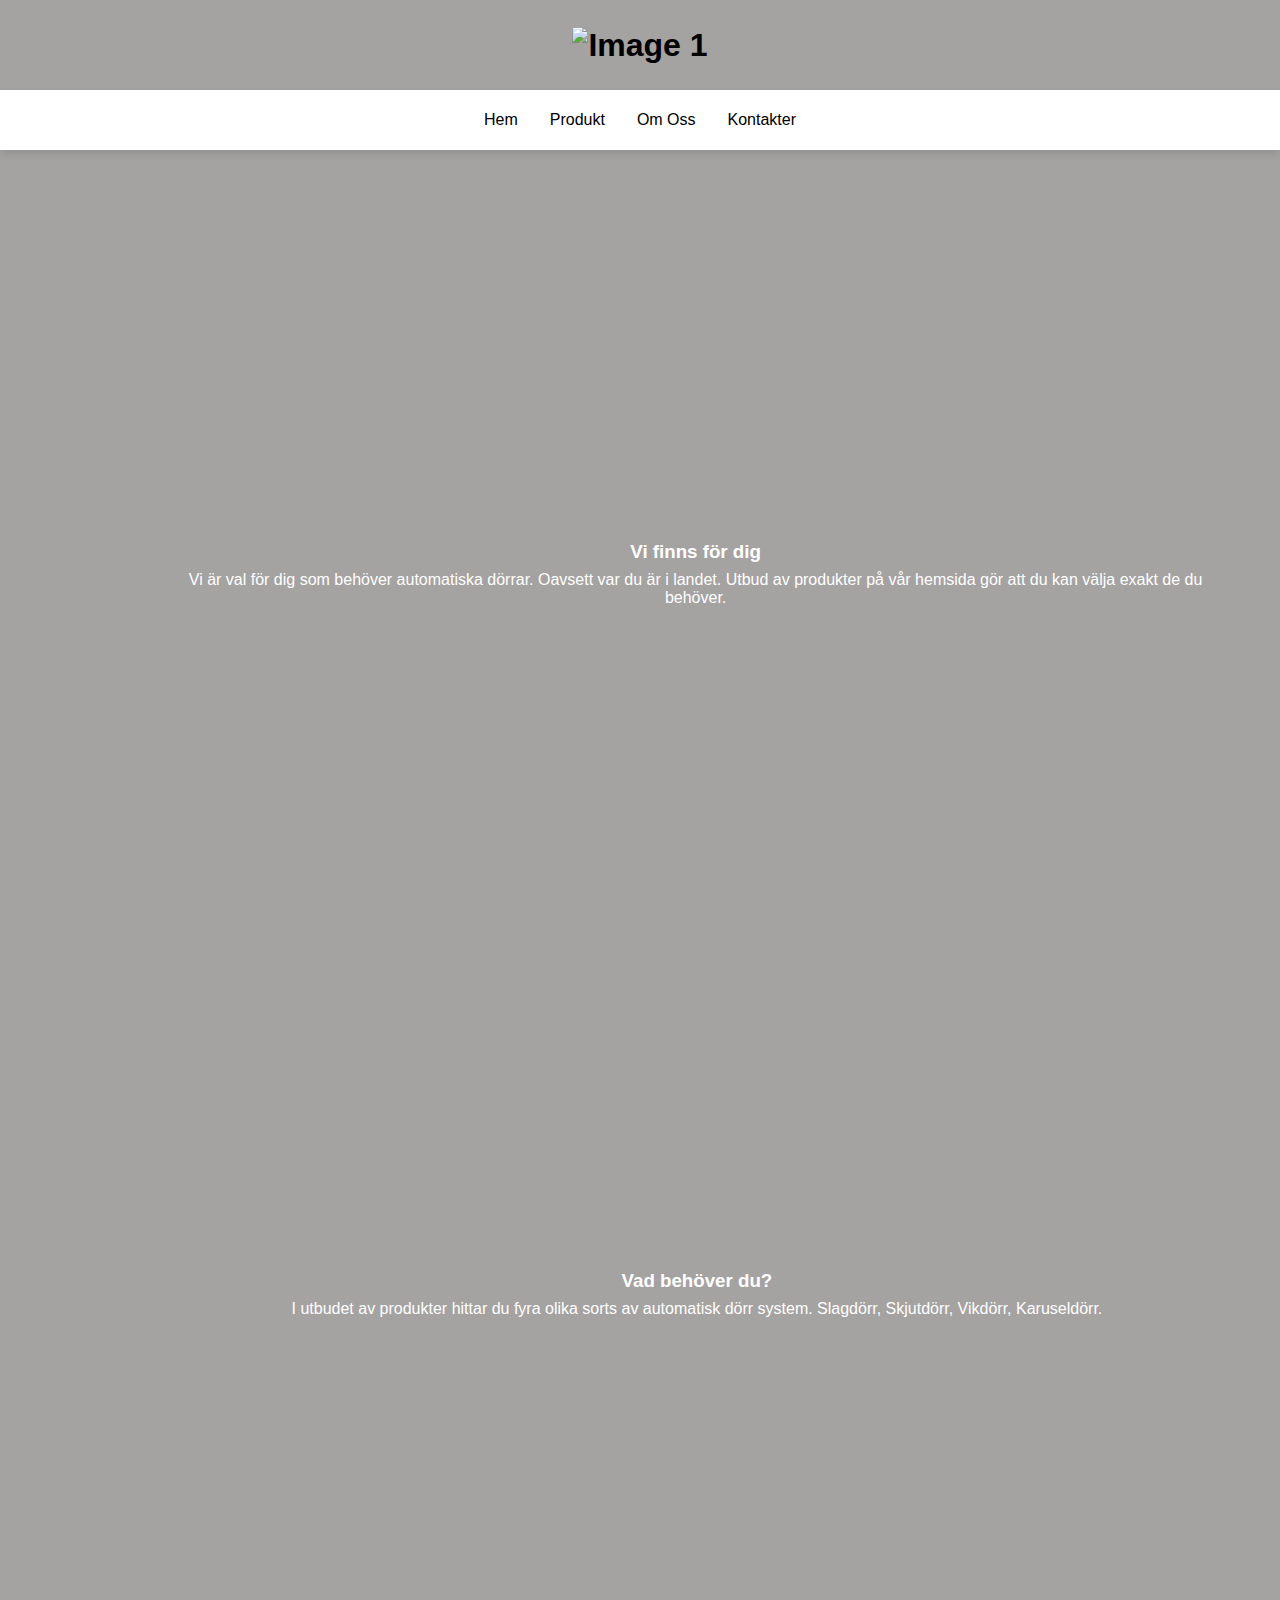
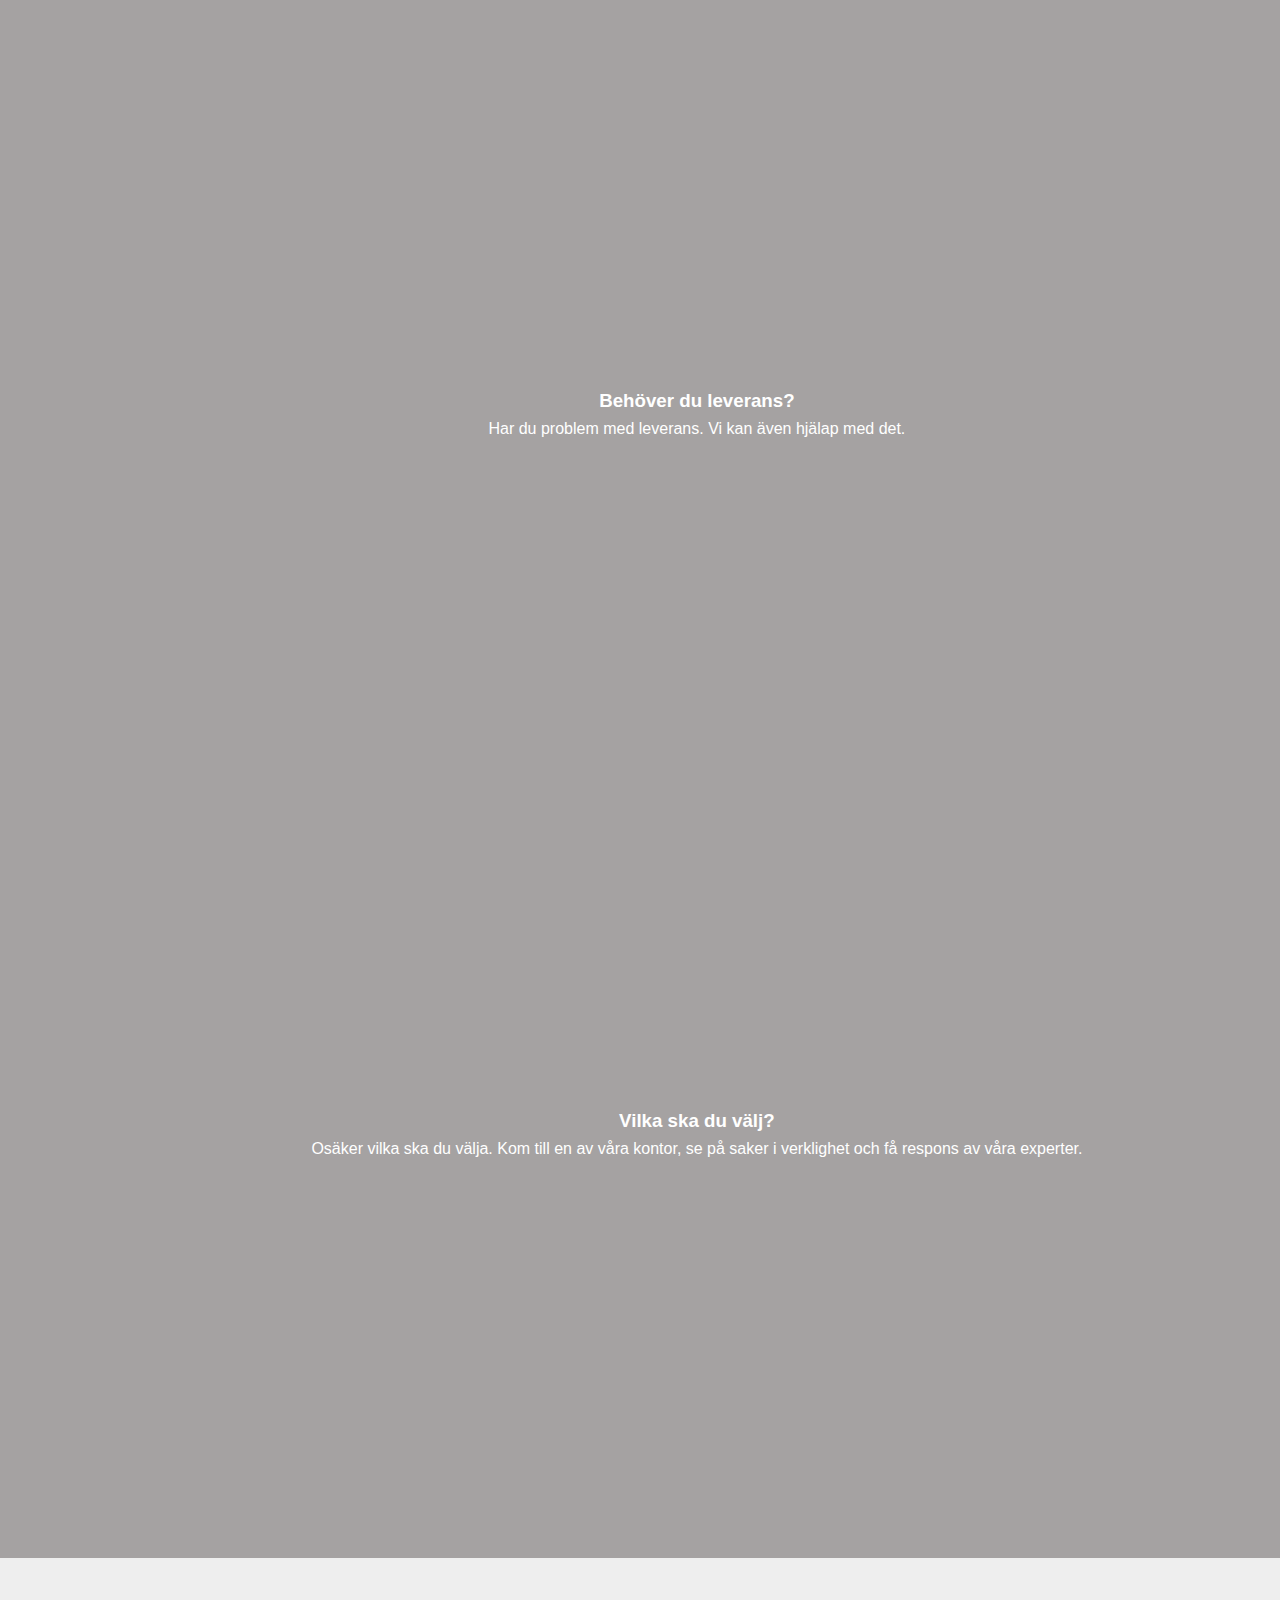
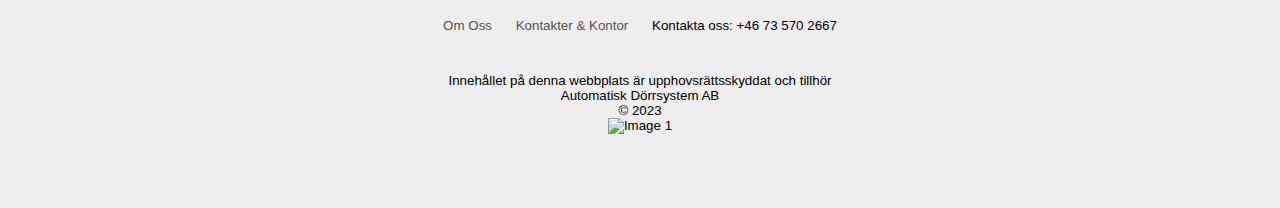
==== index.html @ 7fe7cfe0 "1.6" ====
<!DOCTYPE html>

<html lang="en">
<head>
      
    <meta charset="UTF-8"> <!-- Här hittar vi olika meta kodar som används för; typ av kodning, att webbsidan kan ändra width & hight utan att det ändras mycket. -->
    <meta http-equiv="X-UA-Compatible" content="IE=edge" meta/>
    <meta name="viewport" content="width=device-width, initial-scale=1">
    <link rel="stylesheet" type="text/css" href="Design.css"> <!-- Nästa hittar vi länk till: stayling kod, ikoner som används på olika ställer, hemsidans ikon -->
    <link rel="stylesheet" href="https://cdnjs.cloudflare.com/ajax/libs/font-awesome/6.4.2/css/all.min.css" integrity="sha512-z3gLpd7yknf1YoNbCzqRKc4qyor8gaKU1qmn+CShxbuBusANI9QpRohGBreCFkKxLhei6S9CQXFEbbKuqLg0DA==" crossorigin="anonymous" referrerpolicy="no-referrer" />
    <link rel="icon" href="../D-rr-System/img/download.png" type="image/x-icon">
    <link rel="shortcut icon" href="../D-rr-System/img/download.png" type="image/x-icon">
    <title>Automatisk Dörrsystem</title>  <!-- Browsers window titel -->
</head>

<body>

    <header>
    <!-- Titel i form a bild -->
    <h1>
    <img class="title" src="../D-rr-System/img/AUTOMATISKA_DÖRR-removebg-preview.png" alt="Image 1">
    </h1>

    <!-- Navigerings fält och knappen som visas upp vid använd av mindre skärmar -->
    <div class="nav">
        <div class="navbar"> 
            <ul class="links">
                <li><a href="index.html">Hem</a></li>
                <li><a href="pages/produkt.html">Produkt</a></li>
                <li><a href="pages/Om Oss.html">Om Oss</a></li>
                <li><a href="pages/Kontakter.html">Kontakter</a></li>
            </ul>
            <div class="toggle_btn">
                <i class="fa-solid fa-bars"></i>
            </div>
        </div>

        <!-- Dropdown menu som hoppar ner endast när skämen är mindere än viss gärns -->
        <div class="dropdown_menu">
            <li><a href="index.html">Hem</a></li>
            <li><a href="pages/produkt.html">Produkt</a></li>
            <li><a href="pages/Om Oss.html">Om Oss</a></li>
            <li><a href="pages/Kontakter.html">Kontakter</a></li>
        </div>
    </div>
</header>

<!-- Fyra boxar som representerar min arbete med olika text. Den ligga på start(hem) sida-->
<div class="container">

    <section>
        <img src="../D-rr-System/img/1.jpg" alt="Image 1"> <!-- Representation i bild form -->
        <div class="text-content">
            <h3>Vi finns för dig</h3> <!-- Titel -->
            <p>Vi är val för dig som behöver automatiska dörrar. Oavsett var du är i landet. Utbud av produkter på vår hemsida gör att du kan välja exakt de du behöver.</p> <!-- Vad det handlar om -->
        </div>
    </section>

    <section>
        <img src="../D-rr-System/img/2.jpg" alt="Image 2">
        <div class="text-content">
            <h3>Vad behöver du?</h3>
            <p>I utbudet av produkter hittar du fyra olika sorts av automatisk dörr system. Slagdörr, Skjutdörr, Vikdörr, Karuseldörr.</p>
        </div>
    </section>

    <section>
        <img src="../D-rr-System/img/3.png" alt="Image 3">
        <div class="text-content">
            <h3>Behöver du leverans?</h3>
            <p>Har du problem med leverans. Vi kan även hjälap med det.</p>
        </div>
    </section>

    <section>
        <img src="../D-rr-System/img/4.png" alt="Image 4">
        <div class="text-content">
            <h3>Vilka ska du välj?</h3>
            <p>Osäker vilka ska du välja. Kom till en av våra kontor, se på saker i verklighet och få respons av våra experter.</p>
        </div>
    </section>

</div>

<!-- Footer alltså det som står på slutet av hemsida. Har hittar kund: några direkt länkar, kontakter och vem tillhör hemsidan -->
<footer>
    
    <div class="footer-content"> <!-- Det hela footer -->
        <ul class="footer-links"> <!-- Länkar som är direkt kopplade till andra delar av hemsida och snabb kontakt -->
            <li><a href="Om Oss">Om Oss</a></li>
            <li><a href="Kontakter">Kontakter & Kontor</a></li>
            <p>Kontakta oss: +46 73 570 2667</p> 
        </ul>
        <div class="rights"> <!-- vem tillhör webbsidan -->
            <p>Innehållet på denna webbplats är upphovsrättsskyddat och tillhör</p>
            <p>Automatisk Dörrsystem AB</p>
            <p>&copy; 2023</p>
            <img class="footer-logo" src="../D-rr-System/img/AUTOMATISKA_DÖRR-removebg-preview.png" alt="Image 1">
        </div>    
    </div>

</footer>

<!-- Koppling till java scrip kod så slipper vi ha onördig kod i HTML kod -->
<script src="../D-rr-System/function.js"></script>
 
</body>
</html>
---- Design.css ----
/* ---- STANDARD FÖR HEMSIDA ---- */
* {
    margin: 0;
    padding: 0;
    box-sizing: border-box;
    font-family: Verdana, Geneva, Tahoma, sans-serif;
}

/*ändringar hela body*/
body {
    height: 100vh;
    margin: 0;
    background-color: #a5a2a2;
}

/* ---- TITEL ---- */
h1 {
    position: relative;
    z-index: 1;
    margin: 0;
    padding: 0;
    background-image: url(https://i.pinimg.com/originals/46/1d/25/461d254f8563f8945ce3a385f289df17.jpg);
    background-size: cover;
    background-repeat: no-repeat;
    background-position: center;
    height: 10vh;
    display: flex;
    align-items: center;
    justify-content: center;
}

.title {
    max-width: 100%;
    max-height: 100px;
}

/* ---- NAVIGATIONS FÄLT ---- */
li {
    list-style: none;
}

.links a{
    text-decoration: none;
    color: black;
    font-size: 1rem;
}

.links a:hover {
    font-weight: bold; 
}

.nav.fixed {
    position: fixed;
    top: 0;
    width: 100%; 
    z-index: 1000; 
    box-shadow: 0 4px 8px rgba(0, 0, 0, 0.1); 
}

.navbar{
    background-color: white;
    width: 100%;
    height: 60px;
    max-width: 12000px;
    display: flex;
    align-items: center;
    justify-content: space-evenly;
    box-shadow: 0 4px 8px rgba(0, 0, 0, 0.1);
}

.navbar .links{
    display: flex;
    gap: 2rem;
}

.navbar .toggle_btn{
    font-size: 1.5rem;
    cursor: pointer;
    display: none;
}

/* ---- EXTETERN DROPDOWN MENU FÖR MOBILER OCH MINDRA SKÄRMAR ---- */
.dropdown_menu {
    display: none;
    position: absolute;
    left: 50%;
    transform: translateX(-50%);
    height: 0px;
    width: 300px;
    background: rgba(255, 255, 255, 0.1);
    backdrop-filter: blur(15px);
    border-radius: 10px;
    overflow: hidden;
    transition: height 0.2 cubic-bezier(0.175, 0.885, 0.32, 1.275);
}

.dropdown_menu.open{
    align-items: center;
    height: 180px;
    z-index: 1;
}

.dropdown_menu li{
    padding: 0.7rem;
    display: flex;
    align-items: center;
    justify-content: center;
}

.dropdown_menu a{
    text-decoration: none;
    color: black;
    font-size: 1rem;
}

.dropdown_menu a:hover {
    font-weight: bold; 
}

/*det rensposiva designen till medel storler av skärmar*/
@media(max-width: 992px) {
    a{
        font-size: large;
    }
    .navbar .links {
        display: none;
    } 

    .navbar .toggle_btn {
        display: block;
    }

    .dropdown_menu {
        display: block;
    }
}

/*det rensposiva designen till små storler av skärmar*/
@media(max-width: 768px) {
    .dropdown_menu{
        left: 50%;
        transform: translateX(-50%);
    }
}

/* ---- FYRA SEKTIONER ---- */
.container{
    padding: 5%;
}

section {
    display: flex;
    justify-content: space-evenly;
    align-items: center;
    justify-content: center; 
    max-width: 100%;
    height: 80vh;
    transition: transform 0.3s ease-in-out;
    transform-origin: center center;
}

.text-content {
    flex-grow: 1;
    text-align: center;
    font-size: medium;
    color: white;
}

section .text-content h3{
    margin-bottom: 2mm;
} 

/*under denna så bägrensar jag bilder med storlek och radius runt kanter samt lägger animation till de*/
section img {             
    max-width: 50%;
    height: auto;
    border-radius: 10px;
    margin-right: 40px;
}

@media (prefers-reduced-motion: no-preference) {
section img {
    max-width: 50%;
    height: auto;
    border-radius: 10px;
    margin-right: 40px;
    scale: .8; opacity: 0;
    animation: fade-in linear forwards;
    animation-timeline: view();
    animation-range: entry;
}

@keyframes fade-in {
    to {scale: 1; opacity: 1;}
}
}

/*det responsiva design på sektioner*/
@media (max-width: 1024px) {
    section {
        flex-direction: column;
        text-align: center;
    }

    section img {
        max-width: 100%;
        margin-right: 0;
        margin-bottom: 20px;
    }

    .text-content {
        max-width: 100%;
        font-size: larger
    }
}

/* ---- FOTTER ---- */
footer {
    height: 250px;
    background-color: #eeeeee; 
    color: rgb(0, 0, 0); 
    padding:  60px;
    text-align: center;
    align-items: center;
    justify-content: center;
}

.footer-logo{
    height: 5vh;
}

.footer-content {
    font-size: smaller;
    max-width: auto;
    margin: 0 auto;
    display: flex;
    flex-direction: column;
    justify-content: center;
    align-items: center;
}

.footer-links {
    margin-bottom: 40px;
}

/*styling bara för länkar*/
.footer-links a{
    display: inline;
    text-decoration: none;
    color:#525252;
    margin-bottom: 5px;
    position: relative;
    transition: 0.5s ease;
}

.footer-links li {
    display: inline;
    margin-right: 20px;
}

.footer-links a::before{
    content: '';
    height: 16px;
    width: 3px;
    position: absolute;
    top: 0px;
    left: -10px;
    background-color: rgb(0, 0, 0);
    transition: 0.3s ease;
    opacity: 0;
}

.footer-links a:hover::before{
    opacity: 1;
}

.footer-links a:hover{
    color: rgb(0, 0, 0);
}

/*styling bara för snabb kontakt*/
.footer-links p{
    display: inline;
    color:rgb(0, 0, 0);
    margin-bottom: 20px;
    position: relative;
    cursor: pointer;
}

.footer-links p::after{
    content: '';
    height:3px;
    width:0px;
    background-color: rgb(0, 0, 0);
    position: absolute;
    bottom: 0;
    left:0;
    transition: 0.2s ease;
}

.footer-links p:hover::after{
    width: 210px;
}

/*responsiva design till hela footer*/
@media (max-width: 1024px) {
    .footer-links{
        font-size: large;
    }
}

@media(max-width:900px) {
  .footer-links{
    width: 100%;
    text-align: left;
    margin-bottom: 25px;
  }
}

@media(max-width:768px) {
  .footer-links{
    width: 100%;
    text-align: left;
    margin-bottom: 20px;
  }
}
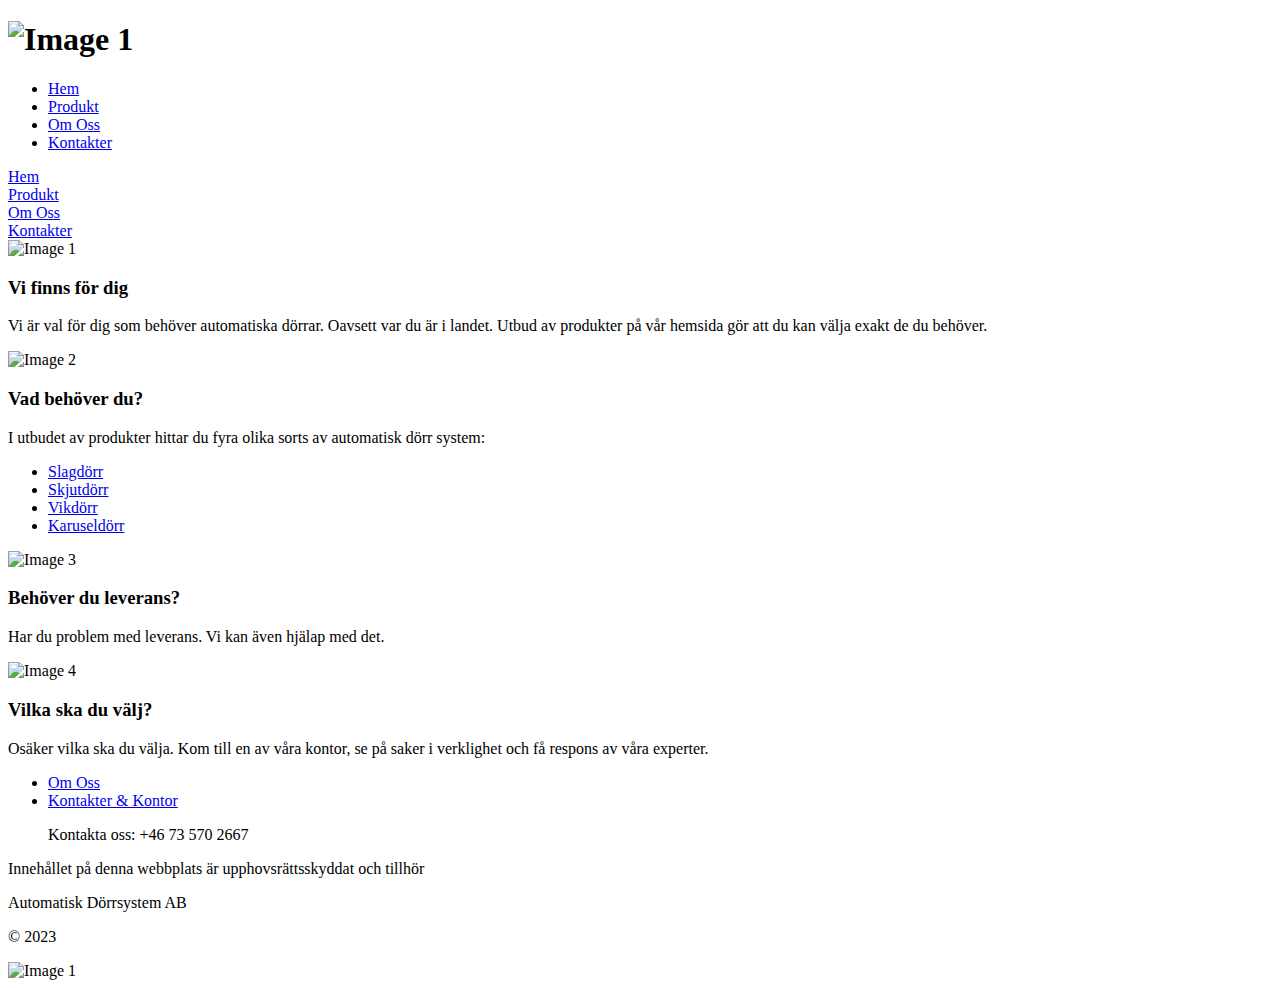
==== commit f93724c4: "1.61" ====
--- a/index.html
+++ b/index.html
@@ -6,7 +6,7 @@
     <meta charset="UTF-8"> <!-- Här hittar vi olika meta kodar som används för; typ av kodning, att webbsidan kan ändra width & hight utan att det ändras mycket. -->
     <meta http-equiv="X-UA-Compatible" content="IE=edge" meta/>
     <meta name="viewport" content="width=device-width, initial-scale=1">
-    <link rel="stylesheet" type="text/css" href="Design.css"> <!-- Nästa hittar vi länk till: stayling kod, ikoner som används på olika ställer, hemsidans ikon -->
+    <link rel="stylesheet" href="../D-rr-System/Design.css"> <!-- Nästa hittar vi länk till: stayling kod, ikoner som används på olika ställer, hemsidans ikon -->
     <link rel="stylesheet" href="https://cdnjs.cloudflare.com/ajax/libs/font-awesome/6.4.2/css/all.min.css" integrity="sha512-z3gLpd7yknf1YoNbCzqRKc4qyor8gaKU1qmn+CShxbuBusANI9QpRohGBreCFkKxLhei6S9CQXFEbbKuqLg0DA==" crossorigin="anonymous" referrerpolicy="no-referrer" />
     <link rel="icon" href="../D-rr-System/img/download.png" type="image/x-icon">
     <link rel="shortcut icon" href="../D-rr-System/img/download.png" type="image/x-icon">
@@ -46,7 +46,7 @@
 </header>
 
 <!-- Fyra boxar som representerar min arbete med olika text. Den ligga på start(hem) sida-->
-<div class="container">
+<div class="container-hem">
 
     <section>
         <img src="../D-rr-System/img/1.jpg" alt="Image 1"> <!-- Representation i bild form -->
@@ -60,7 +60,13 @@
         <img src="../D-rr-System/img/2.jpg" alt="Image 2">
         <div class="text-content">
             <h3>Vad behöver du?</h3>
-            <p>I utbudet av produkter hittar du fyra olika sorts av automatisk dörr system. Slagdörr, Skjutdörr, Vikdörr, Karuseldörr.</p>
+            <p>I utbudet av produkter hittar du fyra olika sorts av automatisk dörr system:</p>
+            <ul>
+                <li><a href="Slagdörr">Slagdörr</a></li>
+                <li><a href="Skjutdörr">Skjutdörr</a></li>
+                <li><a href="Vikdörr">Vikdörr</a></li>
+                <li><a href="Karuseldörr">Karuseldörr</a></li>
+            </ul>
         </div>
     </section>
 
@@ -87,8 +93,8 @@
     
     <div class="footer-content"> <!-- Det hela footer -->
         <ul class="footer-links"> <!-- Länkar som är direkt kopplade till andra delar av hemsida och snabb kontakt -->
-            <li><a href="Om Oss">Om Oss</a></li>
-            <li><a href="Kontakter">Kontakter & Kontor</a></li>
+            <li><a href="pages/Om Oss.html">Om Oss</a></li>
+            <li><a href="pages/Kontakter.html">Kontakter & Kontor</a></li>
             <p>Kontakta oss: +46 73 570 2667</p> 
         </ul>
         <div class="rights"> <!-- vem tillhör webbsidan -->
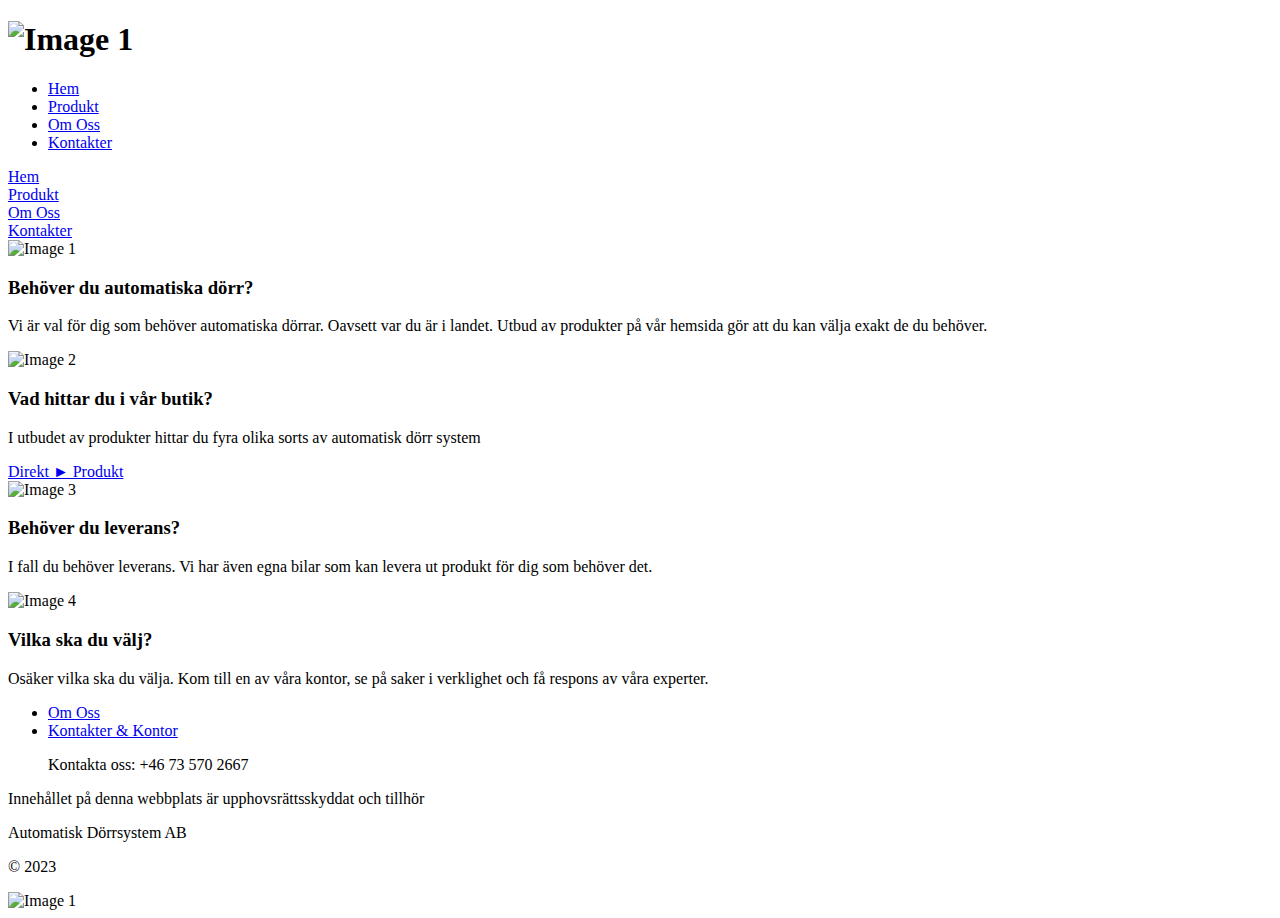
==== commit c1dd7e6e: "1.612" ====
--- a/index.html
+++ b/index.html
@@ -47,45 +47,38 @@
 
 <!-- Fyra boxar som representerar min arbete med olika text. Den ligga på start(hem) sida-->
 <div class="container-hem">
-
-    <section>
+    <section class="Hem-sekction">
         <img src="../D-rr-System/img/1.jpg" alt="Image 1"> <!-- Representation i bild form -->
         <div class="text-content">
-            <h3>Vi finns för dig</h3> <!-- Titel -->
+            <h3>Behöver du automatiska dörr?</h3> <!-- Titel -->
             <p>Vi är val för dig som behöver automatiska dörrar. Oavsett var du är i landet. Utbud av produkter på vår hemsida gör att du kan välja exakt de du behöver.</p> <!-- Vad det handlar om -->
         </div>
     </section>
 
-    <section>
+    <section class="Hem-sekction">
         <img src="../D-rr-System/img/2.jpg" alt="Image 2">
         <div class="text-content">
-            <h3>Vad behöver du?</h3>
-            <p>I utbudet av produkter hittar du fyra olika sorts av automatisk dörr system:</p>
-            <ul>
-                <li><a href="Slagdörr">Slagdörr</a></li>
-                <li><a href="Skjutdörr">Skjutdörr</a></li>
-                <li><a href="Vikdörr">Vikdörr</a></li>
-                <li><a href="Karuseldörr">Karuseldörr</a></li>
-            </ul>
+            <h3>Vad hittar du i vår butik?</h3>
+            <p>I utbudet av produkter hittar du fyra olika sorts av automatisk dörr system</p>
+            <a href="pages/produkt.html"> Direkt ► Produkt</a>
         </div>
     </section>
 
-    <section>
+    <section class="Hem-sekction">
         <img src="../D-rr-System/img/3.png" alt="Image 3">
         <div class="text-content">
             <h3>Behöver du leverans?</h3>
-            <p>Har du problem med leverans. Vi kan även hjälap med det.</p>
+            <p>I fall du behöver leverans. Vi har även egna bilar som kan levera ut produkt för dig som behöver det.</p>
         </div>
     </section>
 
-    <section>
+    <section class="Hem-sekction">
         <img src="../D-rr-System/img/4.png" alt="Image 4">
         <div class="text-content">
             <h3>Vilka ska du välj?</h3>
             <p>Osäker vilka ska du välja. Kom till en av våra kontor, se på saker i verklighet och få respons av våra experter.</p>
         </div>
     </section>
-
 </div>
 
 <!-- Footer alltså det som står på slutet av hemsida. Har hittar kund: några direkt länkar, kontakter och vem tillhör hemsidan -->
